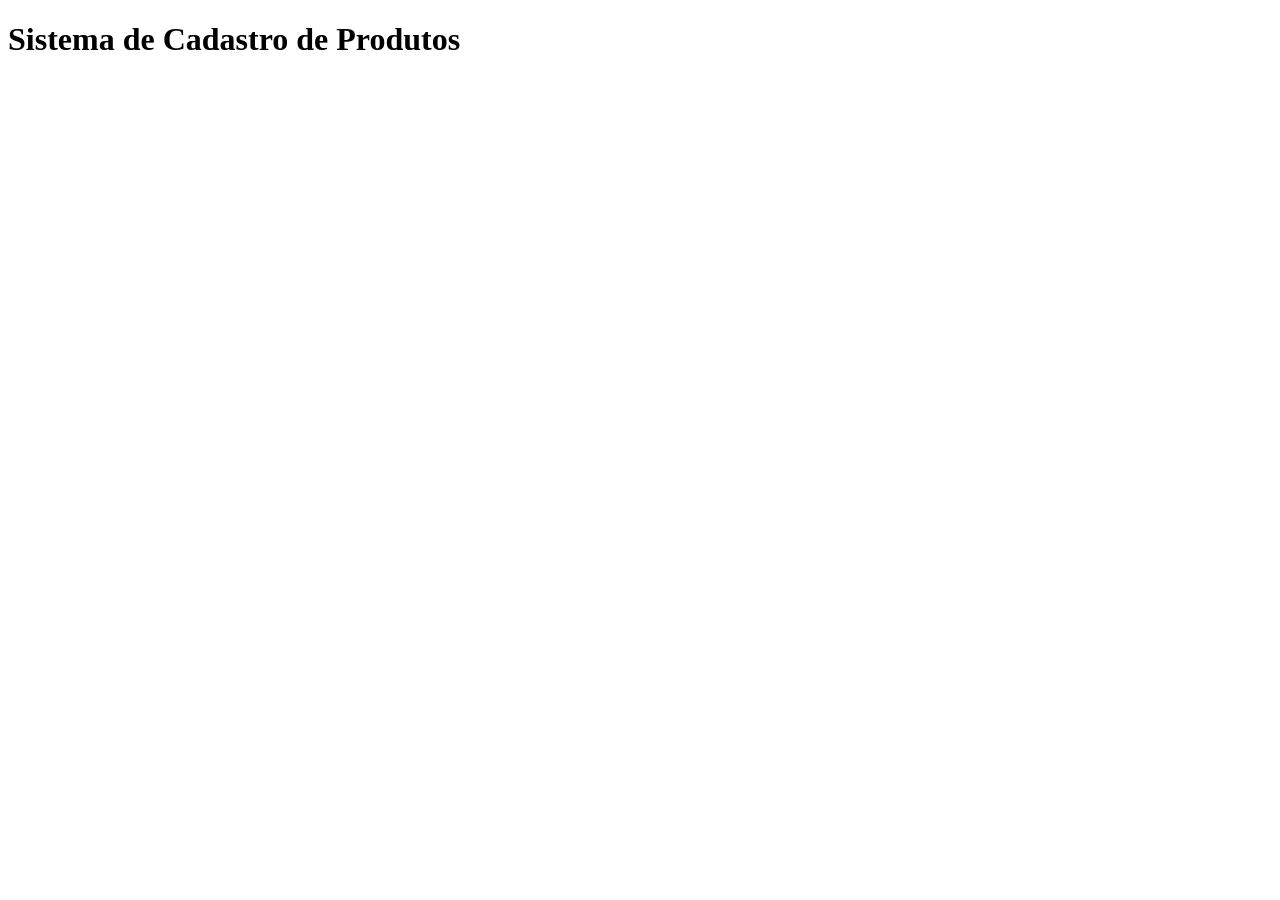
==== index.html @ 7725a637 "Primeiro commit" ====
<!DOCTYPE html>
<html lang="en">
<head>
    <meta charset="UTF-8">
    <meta name="viewport" content="width=device-width, initial-scale=1.0">
    <title>Document</title>
</head>
<body>
    <h1>
        Sistema de Cadastro de Produtos
    </h1>

    <script src="SistCadProd.js"></script>
</body>
</html>
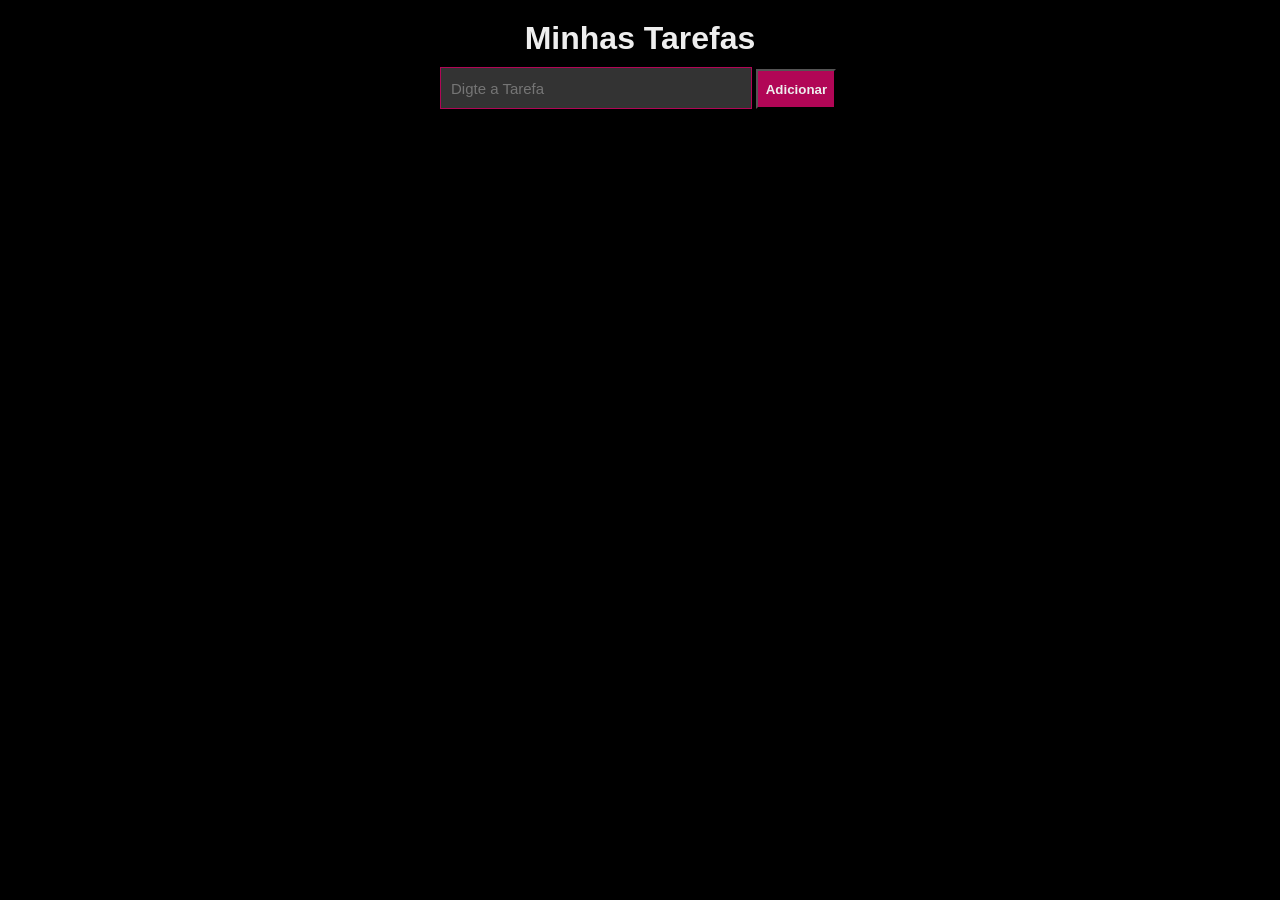
==== commit b84acca2: "Rename To-do.html to index.html" ====
--- a/index.html
+++ b/index.html
@@ -3,13 +3,19 @@
 <head>
     <meta charset="UTF-8">
     <meta name="viewport" content="width=device-width, initial-scale=1.0">
-    <title>Document</title>
+    <link rel="stylesheet" href="ToDo.css">
+    <title>To-Do List</title>
 </head>
 <body>
-    <h1>
-        Sistema de Cadastro de Produtos
-    </h1>
+    <div class="home-container">
+        <h1>Minhas Tarefas</h1>
+        <input type="text" placeholder="Digte a Tarefa">
+        <button onclick="adicionarTarefa()">Adicionar</button>
 
-    <script src="SistCadProd.js"></script>
+        <ul>
+            
+        </ul>
+    </div>
+    <script src="ToDo.js"></script>
 </body>
-</html>+</html>
--- a/ToDo.css
+++ b/ToDo.css
@@ -0,0 +1,79 @@
+* {
+    padding: 0;
+    margin: 0;
+    box-sizing: border-box;
+    outline: none;
+    transform: 0;
+    font-family: 'Segoe UI', Tahoma, Geneva, Verdana, sans-serif;
+    background-color: black;
+}
+
+body{ 
+    height: 100%;
+}
+
+.home-container {
+    max-width: 400px;
+  margin: 20px auto;
+}
+
+h1 {
+    color: #eeeeee;
+    text-align: center;
+    margin-bottom: 10px;
+}
+
+input{
+background-color: #333;
+color: #eeeeee;
+height: 42px;
+padding: 10px;
+width: 78%;
+font-size: 15px;
+border: 1px solid #b10656;
+
+
+}
+
+button{
+    background-color: #b10656;
+    color: #eeeeee;
+    font-weight:bold;
+    height: 40px;
+    width: 80px;
+    transition: 0.5s;
+}
+
+button:hover{
+    background-color: #e0086d;
+    height: 45px;
+    width: 82px;
+}
+
+button:active{
+    background-color: #f72084;
+}
+
+ul {
+    list-style-type: none;
+    padding: 0;
+    width: 98%;
+}
+
+li {
+    background-color: #333;
+    padding: 12px;
+    margin: 12px auto;
+    border-radius: 5px;
+    color: #eeeeee;
+
+    display: flex;
+    justify-content: space-between;
+    align-items: center;
+    cursor: pointer;
+}
+
+input[type="checkbox"] {
+    width: 20px;
+    height: 20px;
+}
